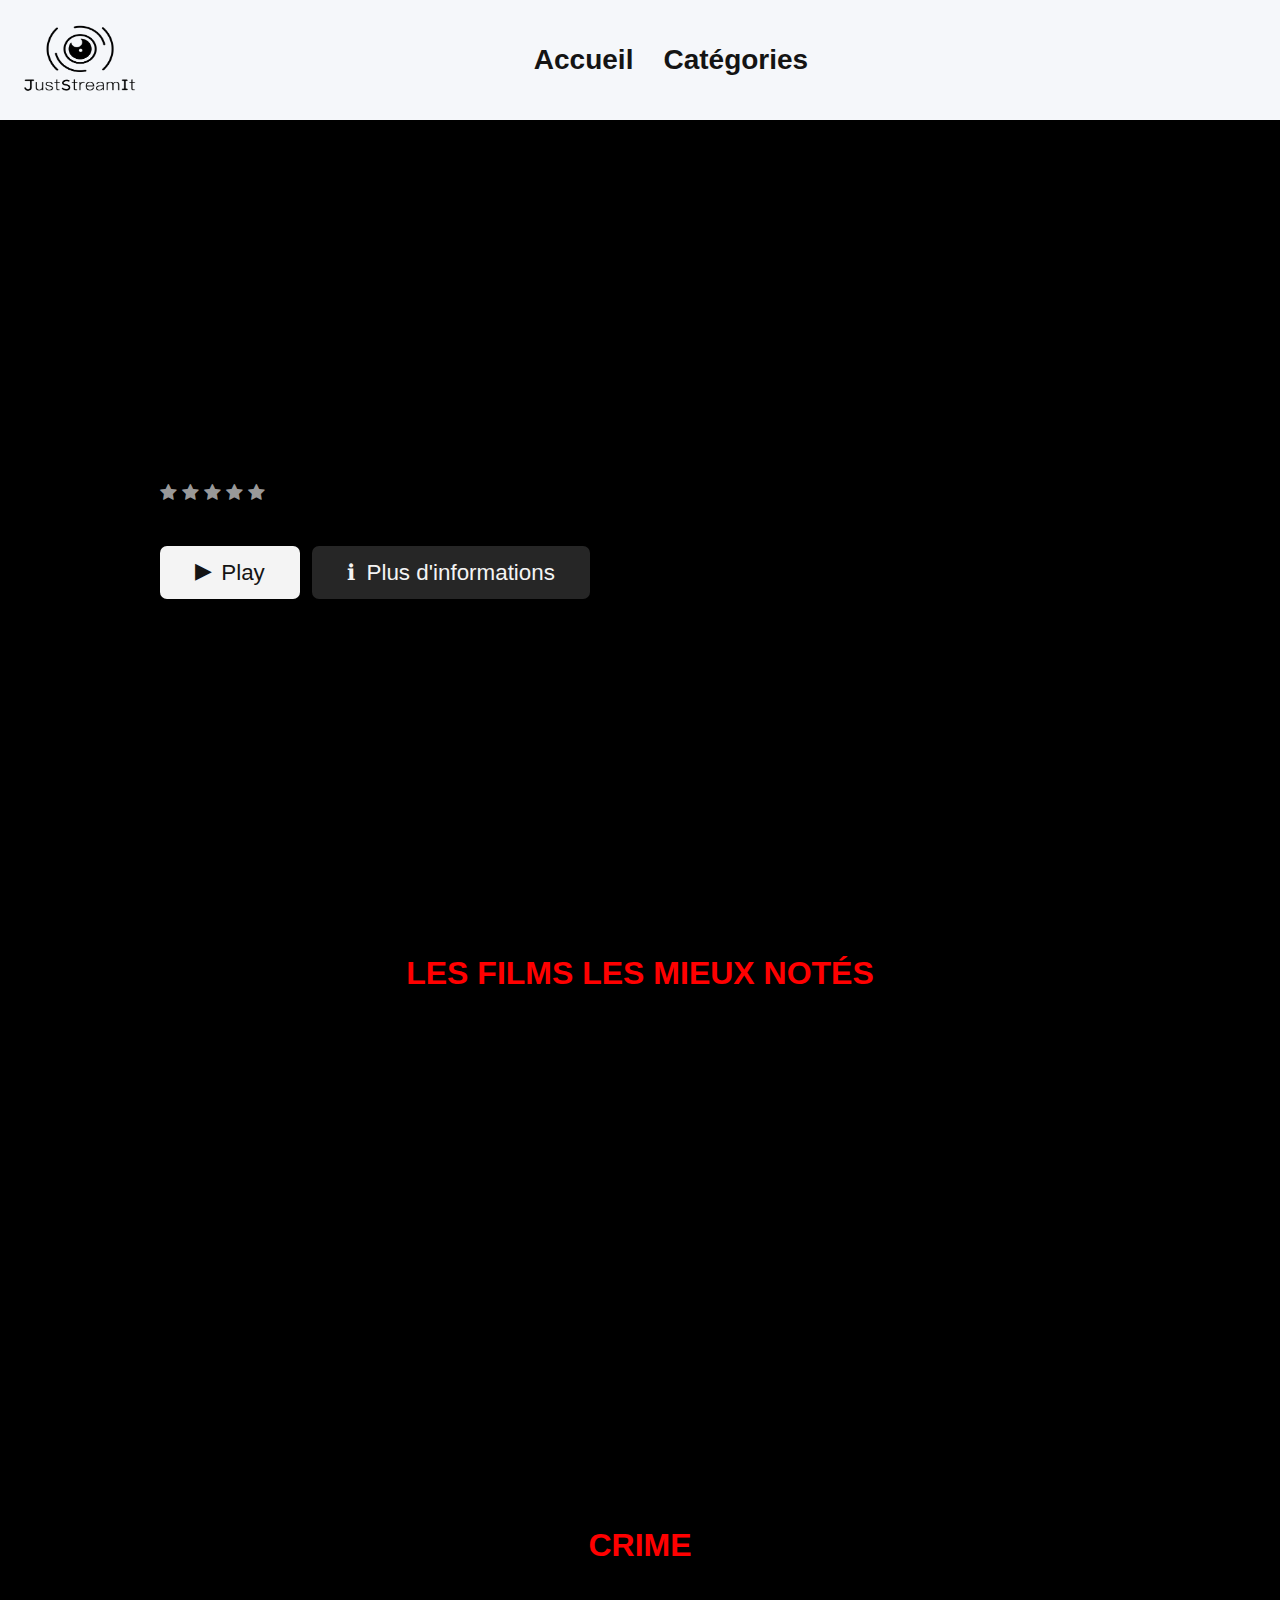
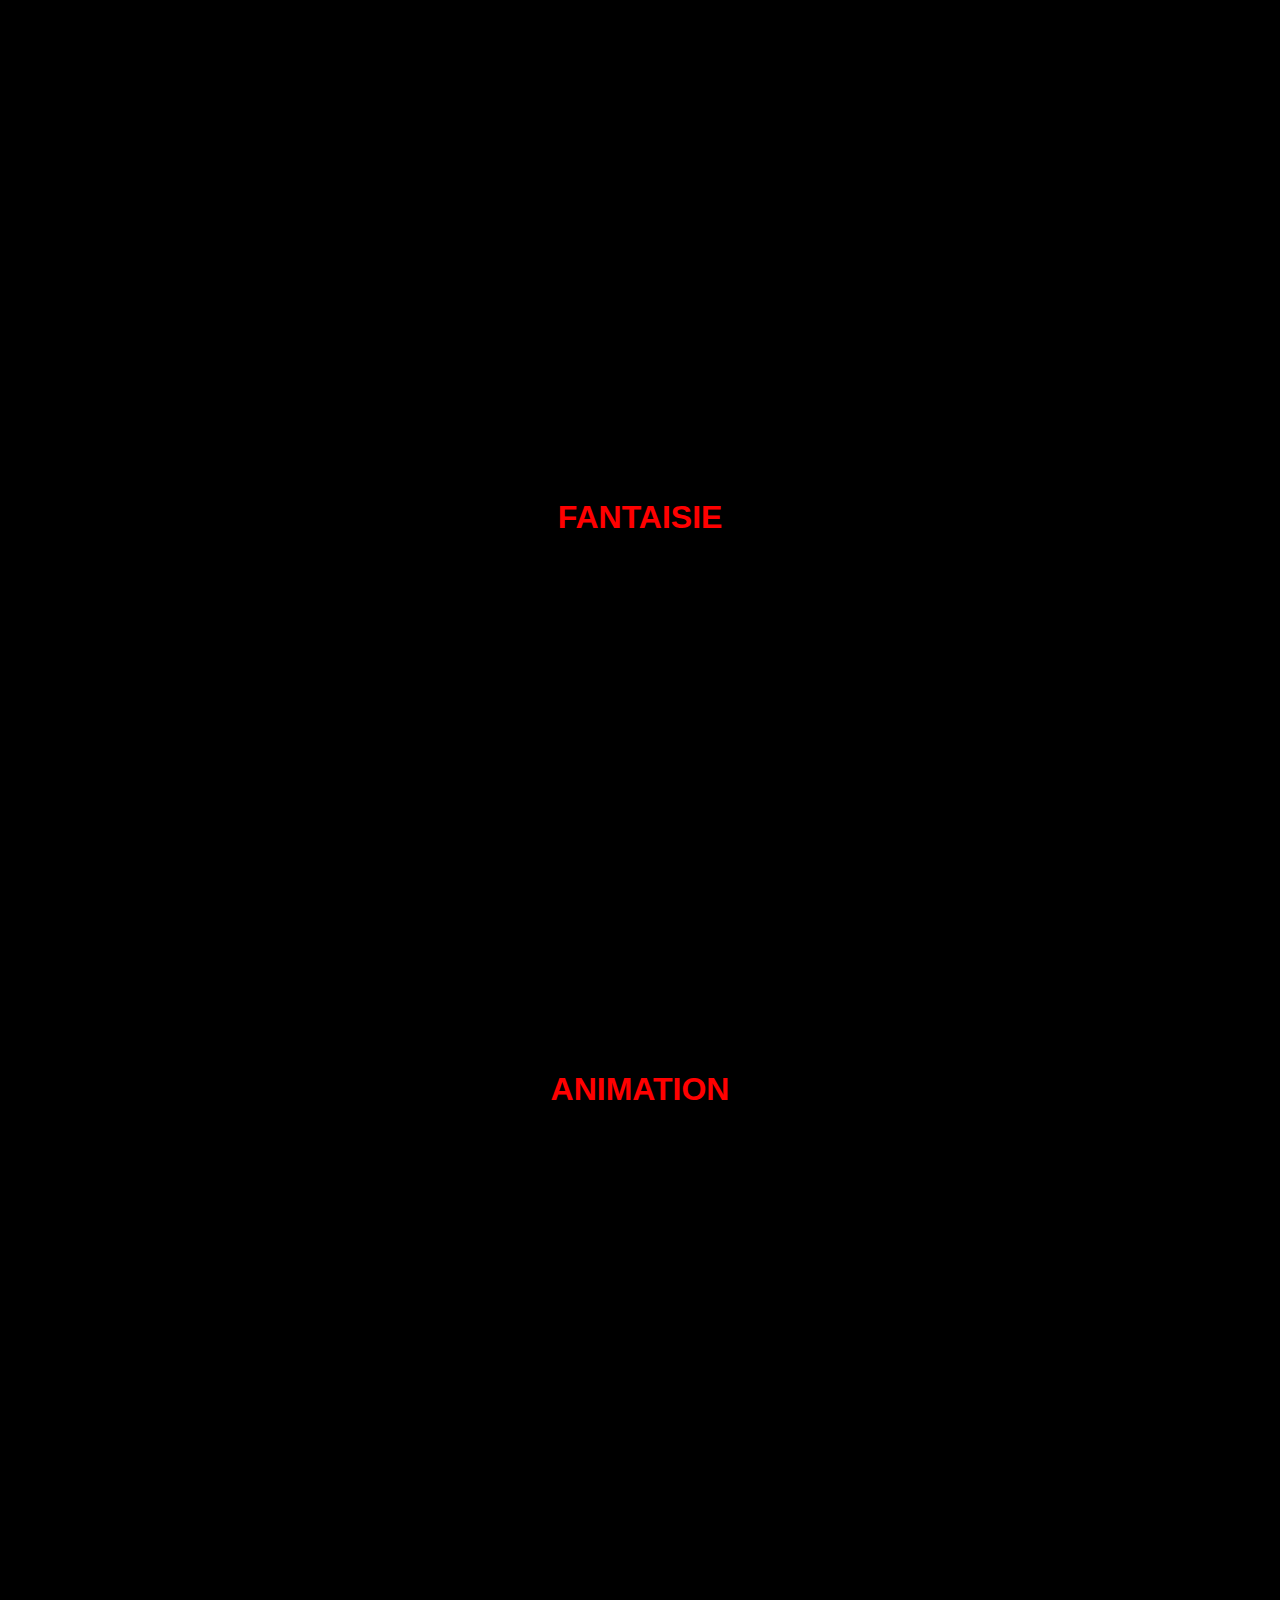
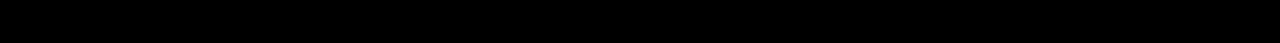
==== src/index.html @ f8d40a45 "Deleted API from source code folder and update README.md" ====
<!DOCTYPE html>
<html lang="en">
  <head>
    <meta charset="UTF-8" />
    <link rel="icon" type="image/svg+xml" href="images/logo.png" />
    <link type="text/css" rel="stylesheet" href="style.css" />
    <link
      rel="stylesheet"
      href="https://cdnjs.cloudflare.com/ajax/libs/font-awesome/4.7.0/css/font-awesome.min.css"
    />
    <meta name="viewport" content="width=device-width, initial-scale=1.0" />
    <title>JustStreamIt</title>
  </head>
  <body>
    <div id="app">
      <header class="header">
        <div class="left-div">
          <a href="#">
            <img src="./images/logo.png" alt="herobanner image" />
          </a>
        </div>
        <div class="right-div">
          <a href="#" class="nav-link">Accueil</a>
          <a href="#section1" class="nav-link">Catégories</a>
        </div>
      </header>
      <section class="showcase">
        <div class="showcase-content">
          <h1 class="bestmovie-title"></h1>
          <div>
            <div class="rating">
              <span class="fa fa-star"></span>
              <span class="fa fa-star"></span>
              <span class="fa fa-star"></span>
              <span class="fa fa-star"></span>
              <span class="fa fa-star"></span>
            </div>
            <div class="bestmovie-year"></div>
          </div>
          <p class="bestmovie-resume"></p>
          <div>
            <a href="#" class="play-btn"
              ><span class="play-icon">▶ </span>Play</a
            >
            <a href="#" class="more-btn"
              ><span class="more-icon">ℹ </span>Plus d'informations</a
            >
          </div>
        </div>
      </section>
      <section class="best-rated">
        <h1>Les films les mieux notés</h1>
        <div class="centered-div">
          <div class="wrapper">
            <section id="section1">
              <a href="#section2" id="previous" class="arrow__btn">‹</a>
              <a href="#section2" id="next" class="arrow__btn">›</a>
            </section>
            <section id="section2">
              <a href="#section1" id="previous" class="arrow__btn">‹</a>
            </section>
          </div>
        </div>
      </section>
      <section class="best-crime">
        <h1>CRIME</h1>
        <div class="centered-div">
          <div class="wrapper">
            <section id="section3">
              <a href="#section3" id="previous" class="arrow__btn">‹</a>
              <a href="#section4" id="next" class="arrow__btn">›</a>
            </section>
            <section id="section4">
              <a href="#section3" id="previous" class="arrow__btn">‹</a>
            </section>
          </div>
        </div>
      </section>
      <section class="best-fantasy">
        <h1>FANTAISIE</h1>
        <div class="centered-div">
          <div class="wrapper">
            <section id="section5">
              <a href="#section5" id="previous" class="arrow__btn">‹</a>
              <a href="#section6" id="next" class="arrow__btn">›</a>
            </section>
            <section id="section6">
              <a href="#section5" id="previous" class="arrow__btn">‹</a>
            </section>
          </div>
        </div>
      </section>
      <section class="best-animation">
        <h1>ANIMATION</h1>
        <div class="centered-div">
          <div class="wrapper">
            <section id="section7">
              <a href="#section7" id="previous" class="arrow__btn">‹</a>
              <a href="#section8" id="next" class="arrow__btn">›</a>
            </section>
            <section id="section8">
              <a href="#section7" id="previous" class="arrow__btn">‹</a>
            </section>
          </div>
        </div>
      </section>
      <div id="myModal" class="modal">
        <div class="modal-content">
          <span class="close">&times;</span>
        </div>
      </div>
    </div>
    <script type="module" src="Javascript/main.js"></script>
    <script type="module" src="Javascript/fetchData.js"></script>
    <script type="module" src="Javascript/utils/utils.js"></script>
    <script type="module" src="Javascript/addContentToCarousel.js"></script>
    <script type="module" src="Javascript/modal.js"></script>
    <script
      type="module"
      src="Javascript/addBestMoviesInformations.js"
    ></script>
  </body>
</html>
---- src/style.css ----
:root {
  --primary-color: #e50914;
  --dark-color: #141414;
  --light-color: #f4f4f4;
}

* {
  box-sizing: border-box;
  margin: 0;
  padding: 0;
}

body {
  margin: 0;
  font-family: "Arial", sans-serif;
  -webkit-font-smoothing: antialiased;
  color: #999;
  background-color:rgba(0, 0, 0, 1);
}

ul {
  list-style: none;
}

h2,
h3,
h4 {
  color: var(--light-color);
}

a {
  color: #fff;
  text-decoration: none;
}

p {
  margin: 0.5rem 0;
}

img {
  width: 100%;
}

.header {
  padding: 20px 20px;
  height: 120px;
  width: 100%;
  background-color: #f5f7fa;
}

.left-div {
  width: 5%;
  height: 100%;
  display: inline-block;
}

.right-div {
  display: flex;
  flex-direction: row;
  justify-content: center;
  align-items: center;
  width: 95%;
  height: 100%;
  float: right;
}

.header img {
  height: 100%;
  width: 120px;
}

.nav-link {
  color: var(--dark-color);
  margin: 15px;
  font-weight: bolder;
  font-size: 28px;
}

.showcase {
  display: flex;
  width: 100%;
  height: 90vh;
  position: relative;
}

.play-icon {
  position: relative;
  top: -2px;
  margin-right: 3px;
}

.more-icon {
  margin-right: 5px;
}

.rating {
  display: inline-block;
  font-size: 18px;
  margin-bottom: 10px;
}

.checked {
  color: var(--primary-color);
}

.bestmovie-year {
  padding: 0 0 0 20px;
  display: inline-block;
  font-size: 20px;
  color: rgba(255, 255, 255, 0.9);
}

.bestmovie-title {
  color: var(--light-color);
}

.showcase::after {
  content: "";
  position: absolute;
  top: 0;
  left: 0;
  width: 100%;
  height: 100%;
  z-index: 1;
  background: rgba(0, 0, 0, 0.3);
}

.showcase-content {
  position: relative;
  z-index: 2;
  width: 75%;
  margin: auto;
  display: flex;
  flex-direction: column;
  justify-content: center;
  align-items: flex-start;
  text-align: center;
}

.showcase-content h1 {
  font-weight: 700;
  font-size: 3rem;
  line-height: 1.1;
  margin: 0 0 2rem;
}

.showcase-content p {
  max-width: 50%;
  color: #fff;
  font-weight: 400;
  font-size: 1.4rem;
  line-height: 1.25;
  margin: 0 0 2rem;
  text-align: left;
}

/* Container */
.container {
  max-width: 70%;
  margin: auto;
  overflow: hidden;
  padding: 0 2rem;
}

/* Text Styles */
.text-xl {
  font-size: 2rem;
}

.text-lg {
  font-size: 1.8rem;
  margin-bottom: 1rem;
}

.text-md {
  margin-bottom: 1.5rem;
  font-size: 1.2rem;
}

.text-center {
  text-align: center;
}

.text-dark {
  color: #999;
}

/* Buttons */
.play-btn {
  display: inline-block;
  background: var(--light-color);
  color: var(--dark-color);
  font-size: 1.4rem;
  text-align: center;
  border: none;
  cursor: pointer;
  margin-right: 0.5rem;
  transition: opacity 0.2s ease-in;
  outline: none;
  box-shadow: 0 1px 0 rgba(0, 0, 0, 0.45);
  display: inline-block;
  font-weight: 400;
  padding: 13px 35px;
  border-radius: 7px;
}

.more-btn {
  display: inline-block;
  background: rgba(255, 255, 255, 0.15);
  color: var(--light-color);
  font-size: 1.4rem;
  text-align: center;
  border: none;
  cursor: pointer;
  margin-right: 0.5rem;
  transition: opacity 0.2s ease-in;
  outline: none;
  box-shadow: 0 1px 0 rgba(0, 0, 0, 0.45);
  display: inline-block;
  font-weight: 400;
  padding: 13px 35px;
  border-radius: 7px;
}

.more-btn:hover {
  background: rgba(255, 255, 255, 0.3);
}

.btn:hover {
  opacity: 0.9;
}

.btn-rounded {
  border-radius: 5px;
}

.btn-xl {
  font-size: 2rem;
  padding: 1.5rem 2.1rem;
  text-transform: uppercase;
}

.btn-lg {
  font-size: 1rem;
  padding: 0.8rem 1.3rem;
  text-transform: uppercase;
}

.btn-icon {
  margin-left: 1rem;
}

@media (max-width: 960px) {
  .showcase {
    height: 70vh;
  }

  .hide-sm {
    display: none;
  }

  .showcase-content h1 {
    font-size: 3.7rem;
    line-height: 1;
  }

  .showcase-content p {
    font-size: 1.5rem;
  }

  .btn-xl {
    font-size: 1.5rem;
    padding: 1.4rem 2rem;
    text-transform: uppercase;
  }

  .text-xl {
    font-size: 1.5rem;
  }

  .text-lg {
    font-size: 1.3rem;
    margin-bottom: 1rem;
  }

  .text-md {
    margin-bottom: 1rem;
    font-size: 1.2rem;
  }
}

@media (max-width: 700px) {
  .showcase::after {
    background: rgba(0, 0, 0, 0.6);
    box-shadow: inset 80px 80px 150px #000000, inset -80px -80px 150px #000000;
  }

  .showcase-content h1 {
    font-size: 2.5rem;
    line-height: 1;
  }

  .showcase-content p {
    font-size: 1rem;
  }

  .btn-xl {
    font-size: 1rem;
    padding: 1.2rem 1.6rem;
    text-transform: uppercase;
  }
}

@media (max-height: 600px) {
  .showcase-content {
    margin-top: 3rem;
  }
}

.best-rated {
  padding-top: 25px;
  width: 100%;
}

.best-rated h1 {
  text-align: center;
  text-transform: uppercase;
}
html {
  scroll-behavior: smooth;
}

h1 {
  font-family: Arial;
  color: red;
  text-align: center;
}

.centered-div {
  display: flex;
  justify-content: center;
}
.wrapper {
  margin-top: 35px;
  height: 500px;
  display: grid;
  grid-template-columns: repeat(3, 100%);
  overflow: hidden;
  scroll-behavior: smooth;
}
.wrapper section {
  width: 100%;
  height: 100%;
  position: relative;
  display: grid;
  grid-template-columns: repeat(4, auto);
  margin: 40px 0;
}
.wrapper section .item {
  padding: 0 2px;
  transition: 250ms all;
  max-width: 300px;
}
.wrapper section .item:hover {
  cursor: pointer;
  
}
.wrapper section a {
  position: absolute;
  color: #fff;
  text-decoration: none;
  font-size: 6em;
  background: #000;
  width: 80px;
  padding: 20px;
  text-align: center;
  z-index: 1;
}
.wrapper section a:nth-of-type(1) {
  top: 0;
  bottom: 0;
  left: 0;
  background: linear-gradient(
    -90deg,
    rgba(0, 0, 0, 0) 0%,
    rgba(0, 0, 0, 1) 100%
  );
}
.wrapper section a:nth-of-type(2) {
  top: 0;
  bottom: 0;
  right: 0;
  background: linear-gradient(
    90deg,
    rgba(0, 0, 0, 0) 0%,
    rgba(0, 0, 0, 1) 100%
  );
}

@media only screen and (max-width: 600px) {
  a.arrow__btn {
    font-size: 25px !important;
  }
  .wrapper {
    height: 150px;
  }

  .more-btn {
    margin-top: 10px;
  }

  .nav-link {
    display: none;
  }

  .bestmovie-title {
    margin-top: 25px;
  }
}

/* Modal */

.modal {
  display: none;
  position: fixed;
  z-index: 2;
  left: 0;
  top: 0;
  width: 100%;
  height: 100%; 
  overflow: hidden; 
  background-color: rgb(0,0,0);
  background-color: rgba(0,0,0,0.4);
}

.modal-content {
  z-index: 3;
  background-color: #fefefe;
  margin: 140px auto; 
  padding-right: 20px;
  border: 1px solid #888;
  width: 80%;
  height: 600px;
  overflow: hidden;
}

.close {
  color: #aaa;
  float: right;
  font-size: 28px;
  font-weight: bold;
}

.close:hover,
.close:focus {
  color: black;
  text-decoration: none;
  cursor: pointer;
}

.image-place {
  display:inline-block;
  height: 100%;
  width: 25%;
  margin-right: 0 !important;
}

.image-place > img {
  display: inline-block;
  height: 100%;
}

.movie-informations {
  display:inline-block;
  width: 70%;
  height: 100%;
  vertical-align: top;
}

.movie-title {
  color: var(--dark-color);
  text-align: center;
  font-weight: bold;
  font-size: 24px;
}

.introduction-text {
  display: inline-block;
  color: var(--dark-color);
  font-weight: bolder;
}
.movie-paragraph {
  display: inline-block;
  margin-left: 4px;
}
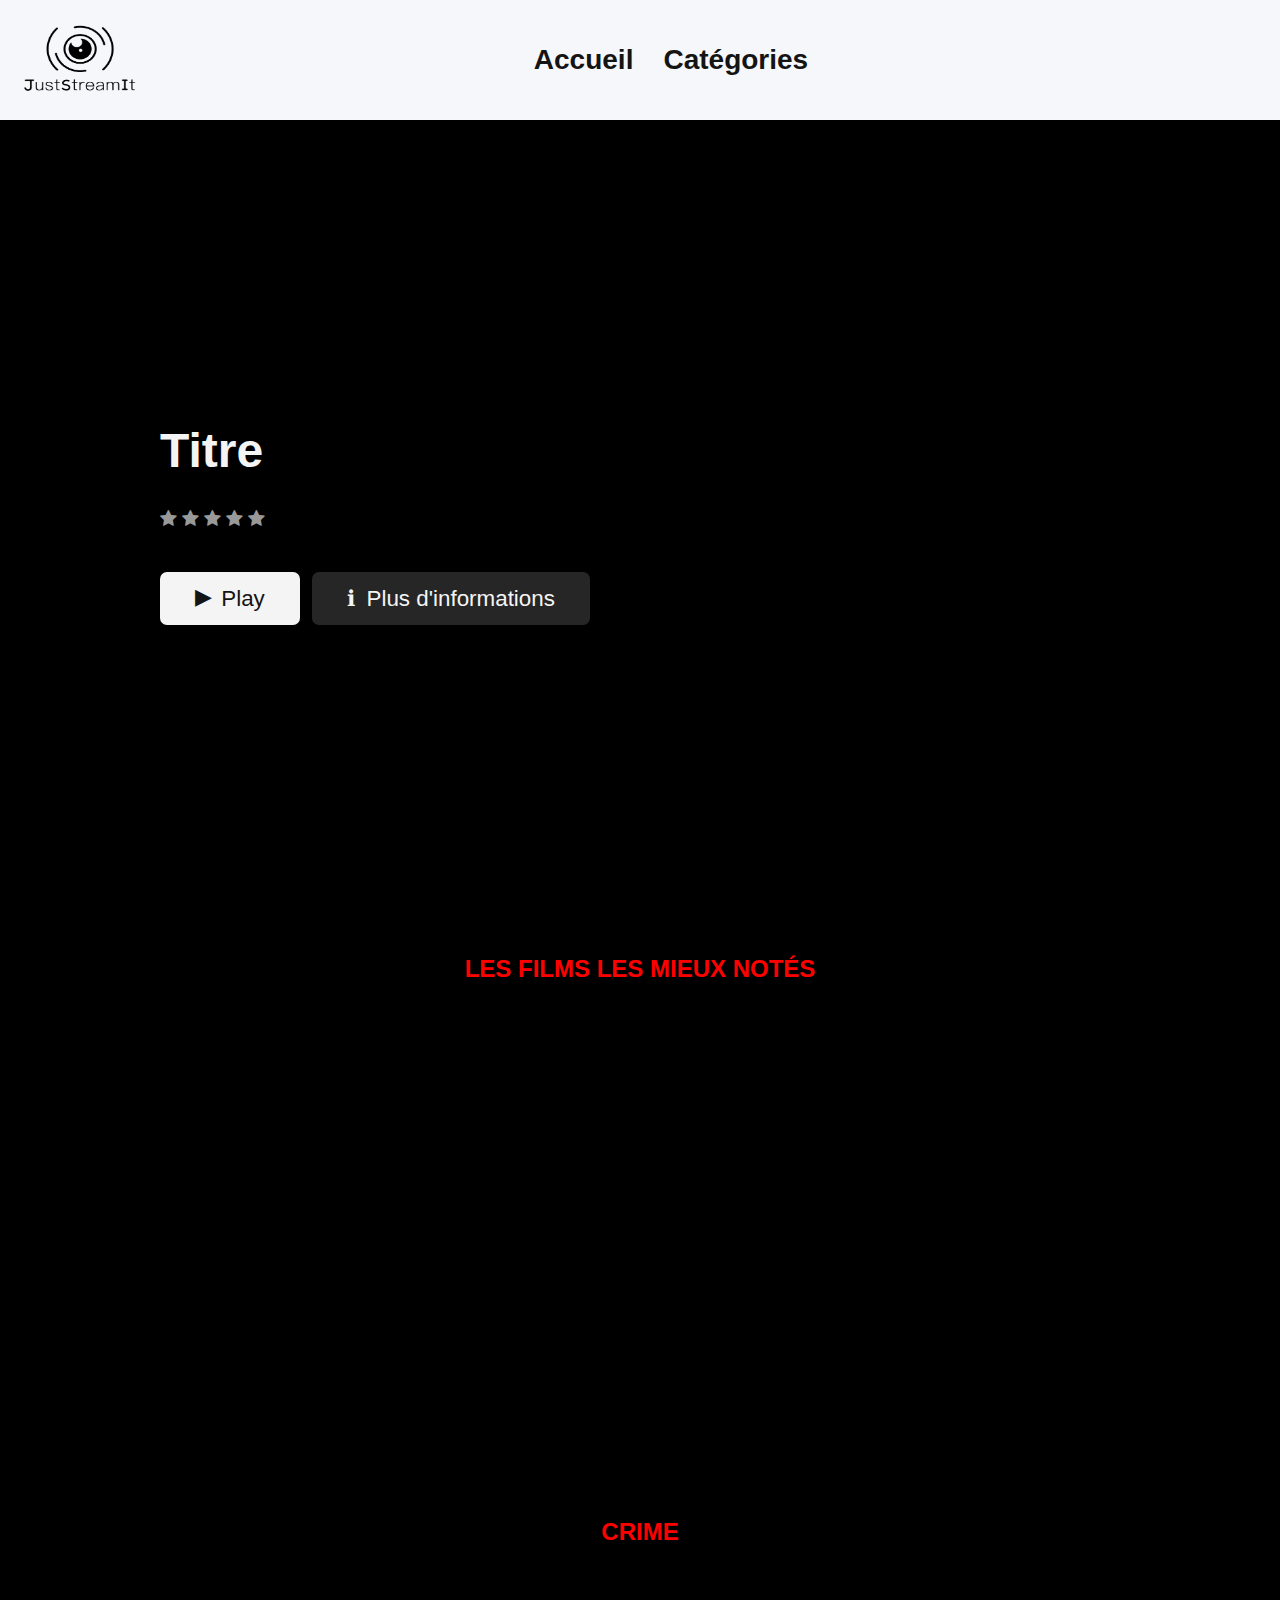
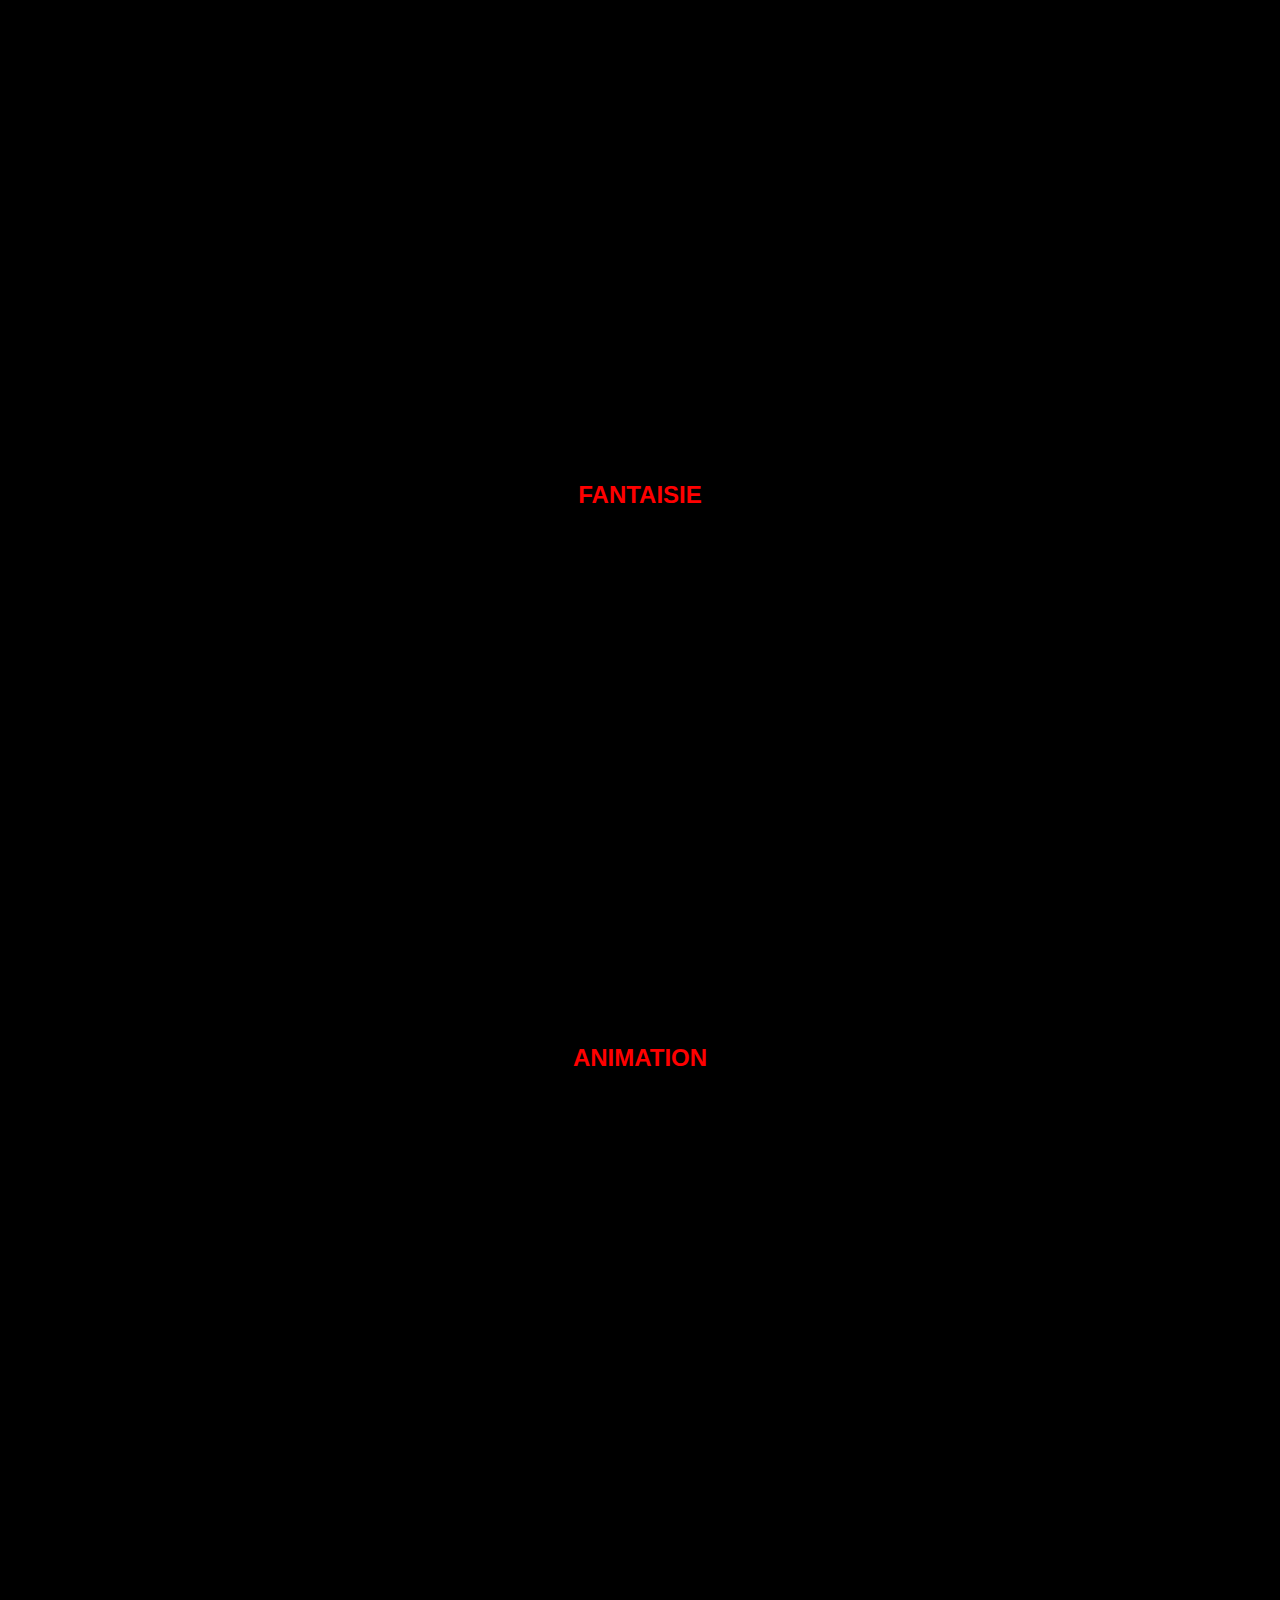
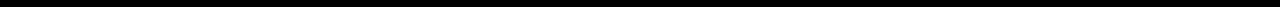
==== commit 9cbbc0ce: "Update html for w3c validator" ====
--- a/src/index.html
+++ b/src/index.html
@@ -26,7 +26,7 @@
       </header>
       <section class="showcase">
         <div class="showcase-content">
-          <h1 class="bestmovie-title"></h1>
+          <h1 class="bestmovie-title">Titre</h1>
           <div>
             <div class="rating">
               <span class="fa fa-star"></span>
@@ -49,58 +49,58 @@
         </div>
       </section>
       <section class="best-rated">
-        <h1>Les films les mieux notés</h1>
+        <h2>Les films les mieux notés</h2>
         <div class="centered-div">
           <div class="wrapper">
-            <section id="section1">
+            <div id="section1">
               <a href="#section2" id="previous" class="arrow__btn">‹</a>
               <a href="#section2" id="next" class="arrow__btn">›</a>
-            </section>
-            <section id="section2">
-              <a href="#section1" id="previous" class="arrow__btn">‹</a>
-            </section>
+            </div>
+            <div id="section2">
+              <a href="#section1" id="prev" class="arrow__btn">‹</a>
+            </div>
           </div>
         </div>
       </section>
       <section class="best-crime">
-        <h1>CRIME</h1>
+        <h2>CRIME</h2>
         <div class="centered-div">
           <div class="wrapper">
-            <section id="section3">
-              <a href="#section3" id="previous" class="arrow__btn">‹</a>
-              <a href="#section4" id="next" class="arrow__btn">›</a>
-            </section>
-            <section id="section4">
-              <a href="#section3" id="previous" class="arrow__btn">‹</a>
-            </section>
+            <div id="section3">
+              <a href="#section3" id="prv" class="arrow__btn">‹</a>
+              <a href="#section4" id="nxt" class="arrow__btn">›</a>
+            </div>
+            <div id="section4">
+              <a href="#section3" id="pr" class="arrow__btn">‹</a>
+            </div>
           </div>
         </div>
       </section>
       <section class="best-fantasy">
-        <h1>FANTAISIE</h1>
+        <h2>FANTAISIE</h2>
         <div class="centered-div">
           <div class="wrapper">
-            <section id="section5">
-              <a href="#section5" id="previous" class="arrow__btn">‹</a>
-              <a href="#section6" id="next" class="arrow__btn">›</a>
-            </section>
-            <section id="section6">
-              <a href="#section5" id="previous" class="arrow__btn">‹</a>
-            </section>
+            <div id="section5">
+              <a href="#section5" id="prevs" class="arrow__btn">‹</a>
+              <a href="#section6" id="nexxt" class="arrow__btn">›</a>
+            </div>
+            <div id="section6">
+              <a href="#section5" id="previs" class="arrow__btn">‹</a>
+            </div>
           </div>
         </div>
       </section>
       <section class="best-animation">
-        <h1>ANIMATION</h1>
+        <h2>ANIMATION</h2>
         <div class="centered-div">
           <div class="wrapper">
-            <section id="section7">
-              <a href="#section7" id="previous" class="arrow__btn">‹</a>
-              <a href="#section8" id="next" class="arrow__btn">›</a>
-            </section>
-            <section id="section8">
-              <a href="#section7" id="previous" class="arrow__btn">‹</a>
-            </section>
+            <div id="section7">
+              <a href="#section7" id="previus" class="arrow__btn">‹</a>
+              <a href="#section8" id="nexxxt" class="arrow__btn">›</a>
+            </div>
+            <div id="section8">
+              <a href="#section7" id="previouus" class="arrow__btn">‹</a>
+            </div>
           </div>
         </div>
       </section>
--- a/src/style.css
+++ b/src/style.css
@@ -322,7 +322,7 @@
   width: 100%;
 }
 
-.best-rated h1 {
+.best-rated h2 {
   text-align: center;
   text-transform: uppercase;
 }
@@ -330,7 +330,7 @@
   scroll-behavior: smooth;
 }
 
-h1 {
+h1, h2 {
   font-family: Arial;
   color: red;
   text-align: center;
@@ -348,7 +348,7 @@
   overflow: hidden;
   scroll-behavior: smooth;
 }
-.wrapper section {
+.wrapper div {
   width: 100%;
   height: 100%;
   position: relative;
@@ -356,16 +356,16 @@
   grid-template-columns: repeat(4, auto);
   margin: 40px 0;
 }
-.wrapper section .item {
+.wrapper div .item {
   padding: 0 2px;
   transition: 250ms all;
   max-width: 300px;
 }
-.wrapper section .item:hover {
+.wrapper div .item:hover {
   cursor: pointer;
   
 }
-.wrapper section a {
+.wrapper div a {
   position: absolute;
   color: #fff;
   text-decoration: none;
@@ -376,7 +376,7 @@
   text-align: center;
   z-index: 1;
 }
-.wrapper section a:nth-of-type(1) {
+.wrapper div a:nth-of-type(1) {
   top: 0;
   bottom: 0;
   left: 0;
@@ -386,10 +386,10 @@
     rgba(0, 0, 0, 1) 100%
   );
 }
-.wrapper section a:nth-of-type(2) {
+.wrapper div a:nth-of-type(2) {
   top: 0;
   bottom: 0;
-  right: 0;
+  right: 115px;
   background: linear-gradient(
     90deg,
     rgba(0, 0, 0, 0) 0%,
